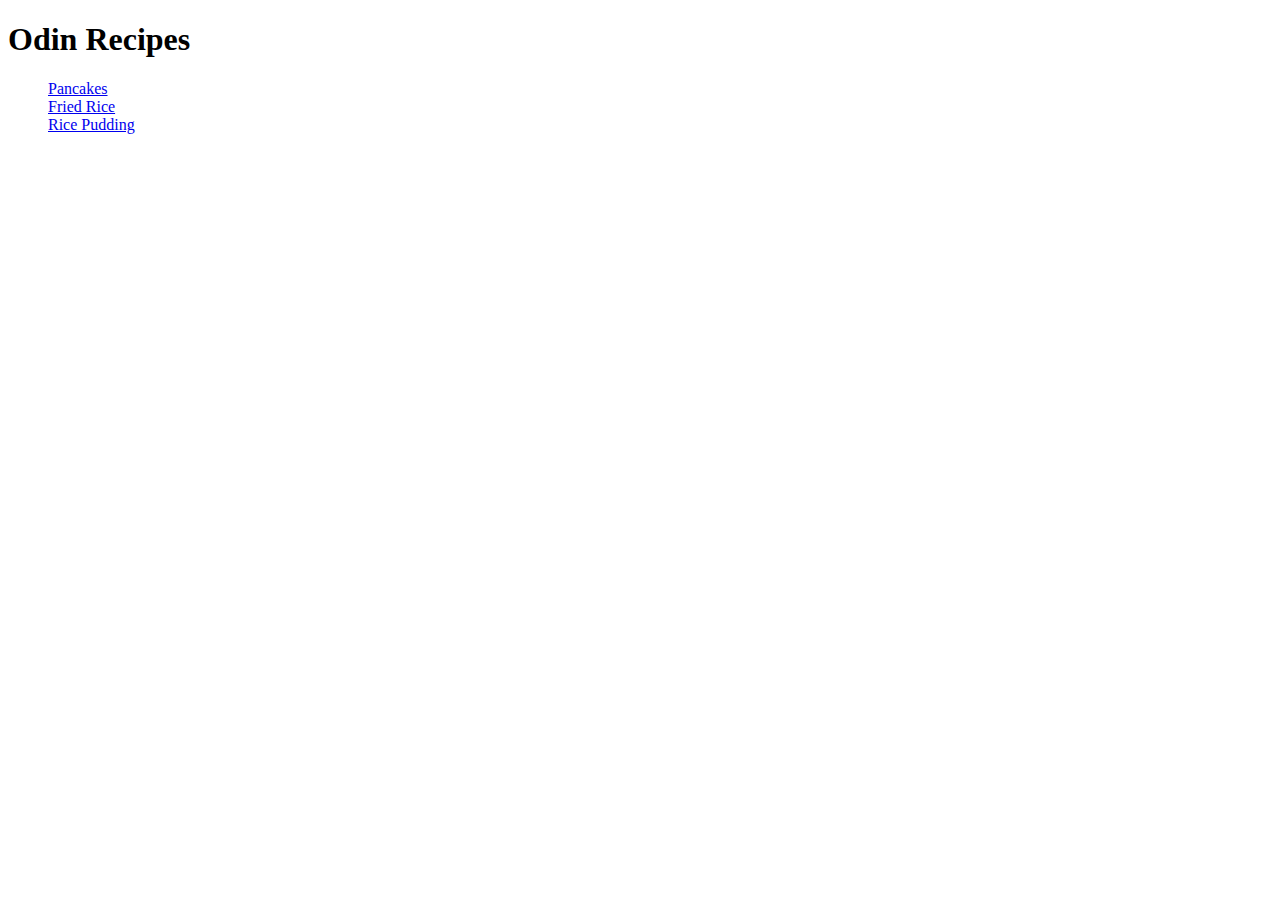
==== index.html @ a1c91522 "Created required HTML files." ====
<!DOCTYPE html>
    <head >
        <meta charset="UTF-8">
        <title>Recipes</title>
    </head>
    <body>
        <h1>Odin Recipes</h1>
        <ul type = "none">
           <li><a href="recipes/pancakes.html">Pancakes</a></li>
           <li><a href = "recipes/fried_rice.html">Fried Rice</a></li>
           <li><a href = "recipes/rice_pudding.html">Rice Pudding</a></li>
        </ul>
    </body>
</html>
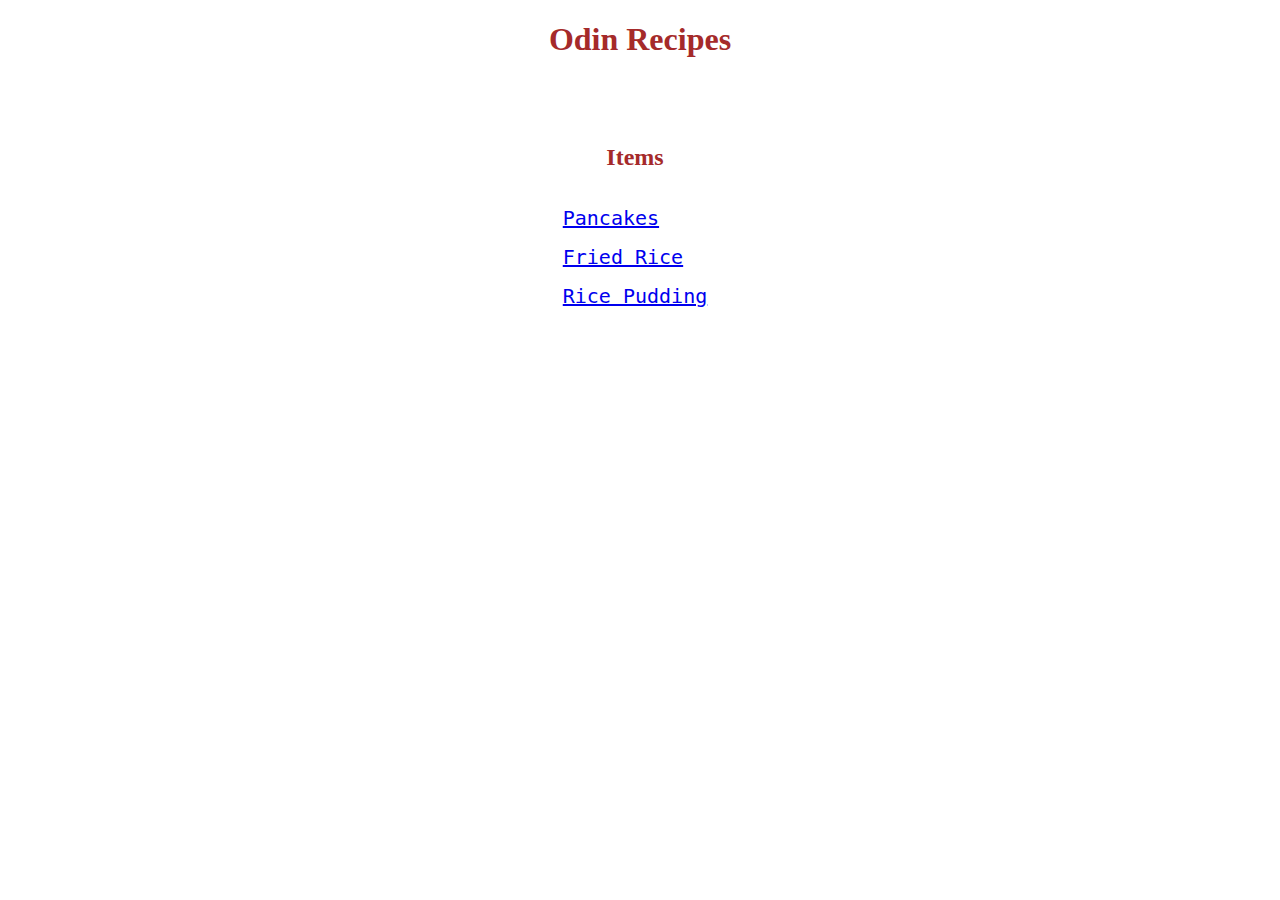
==== commit 32f7ba63: "CSS added to the Webpage." ====
--- a/index.html
+++ b/index.html
@@ -2,13 +2,21 @@
     <head >
         <meta charset="UTF-8">
         <title>Recipes</title>
+        <link rel = "stylesheet" href = "styling/index.css">
     </head>
     <body>
-        <h1>Odin Recipes</h1>
-        <ul type = "none">
+        <div class = "header">
+          <h1>Odin Recipes</h1>
+        </div>
+       
+        <div class = "recipes">
+          
+         <ul type = "none">
+            <h2 class = "header">Items</h2>
            <li><a href="recipes/pancakes.html">Pancakes</a></li>
            <li><a href = "recipes/fried_rice.html">Fried Rice</a></li>
            <li><a href = "recipes/rice_pudding.html">Rice Pudding</a></li>
-        </ul>
+         </ul>
+       </div>
     </body>
 </html>--- a/styling/index.css
+++ b/styling/index.css
@@ -0,0 +1,22 @@
+.header {
+    text-align: center;
+    font-family: cursive;
+    color :  brown;
+}
+
+.recipes{
+    display: flex;
+    justify-content: center;
+    margin-top: 50px;
+    margin-right: 50px;
+ 
+
+}
+
+.recipes li{
+
+    font-size: 20px;
+    padding-top: 15px;
+    font-family: monospace;
+    
+}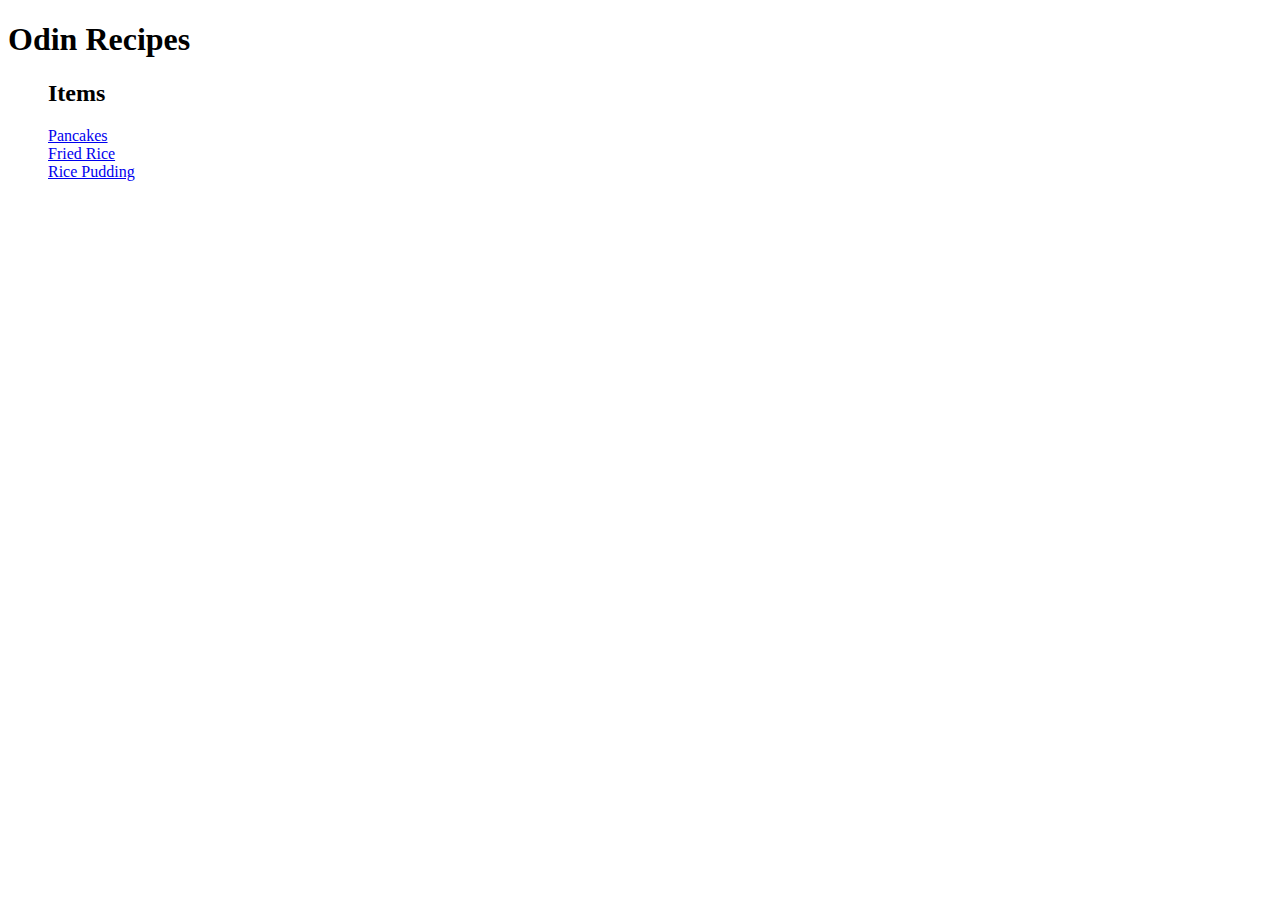
==== commit 1c65ee5b: "Update index.html" ====
--- a/index.html
+++ b/index.html
@@ -2,7 +2,7 @@
     <head >
         <meta charset="UTF-8">
         <title>Recipes</title>
-        <link rel = "stylesheet" href = "styling/index.css">
+        <link rel = "stylesheet" href = "index.css">
     </head>
     <body>
         <div class = "header">
@@ -19,4 +19,4 @@
          </ul>
        </div>
     </body>
-</html>+</html>
